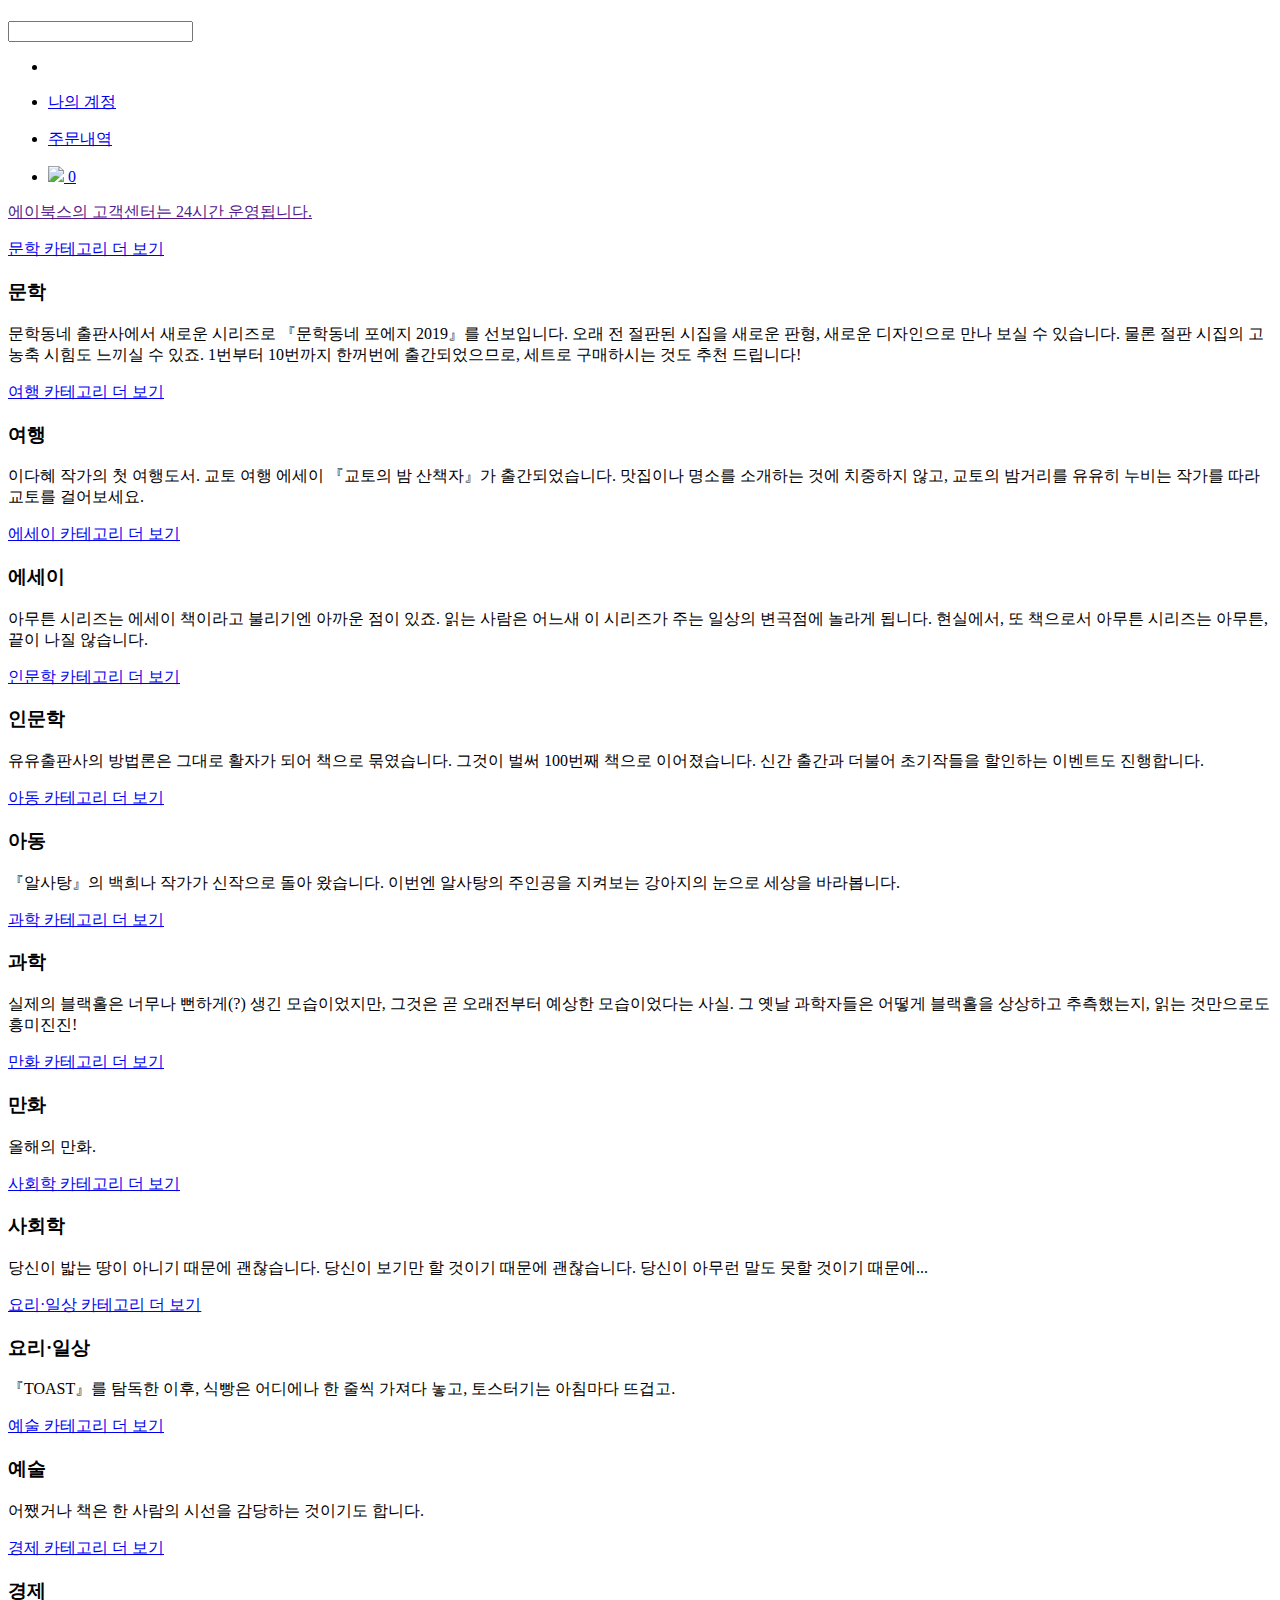
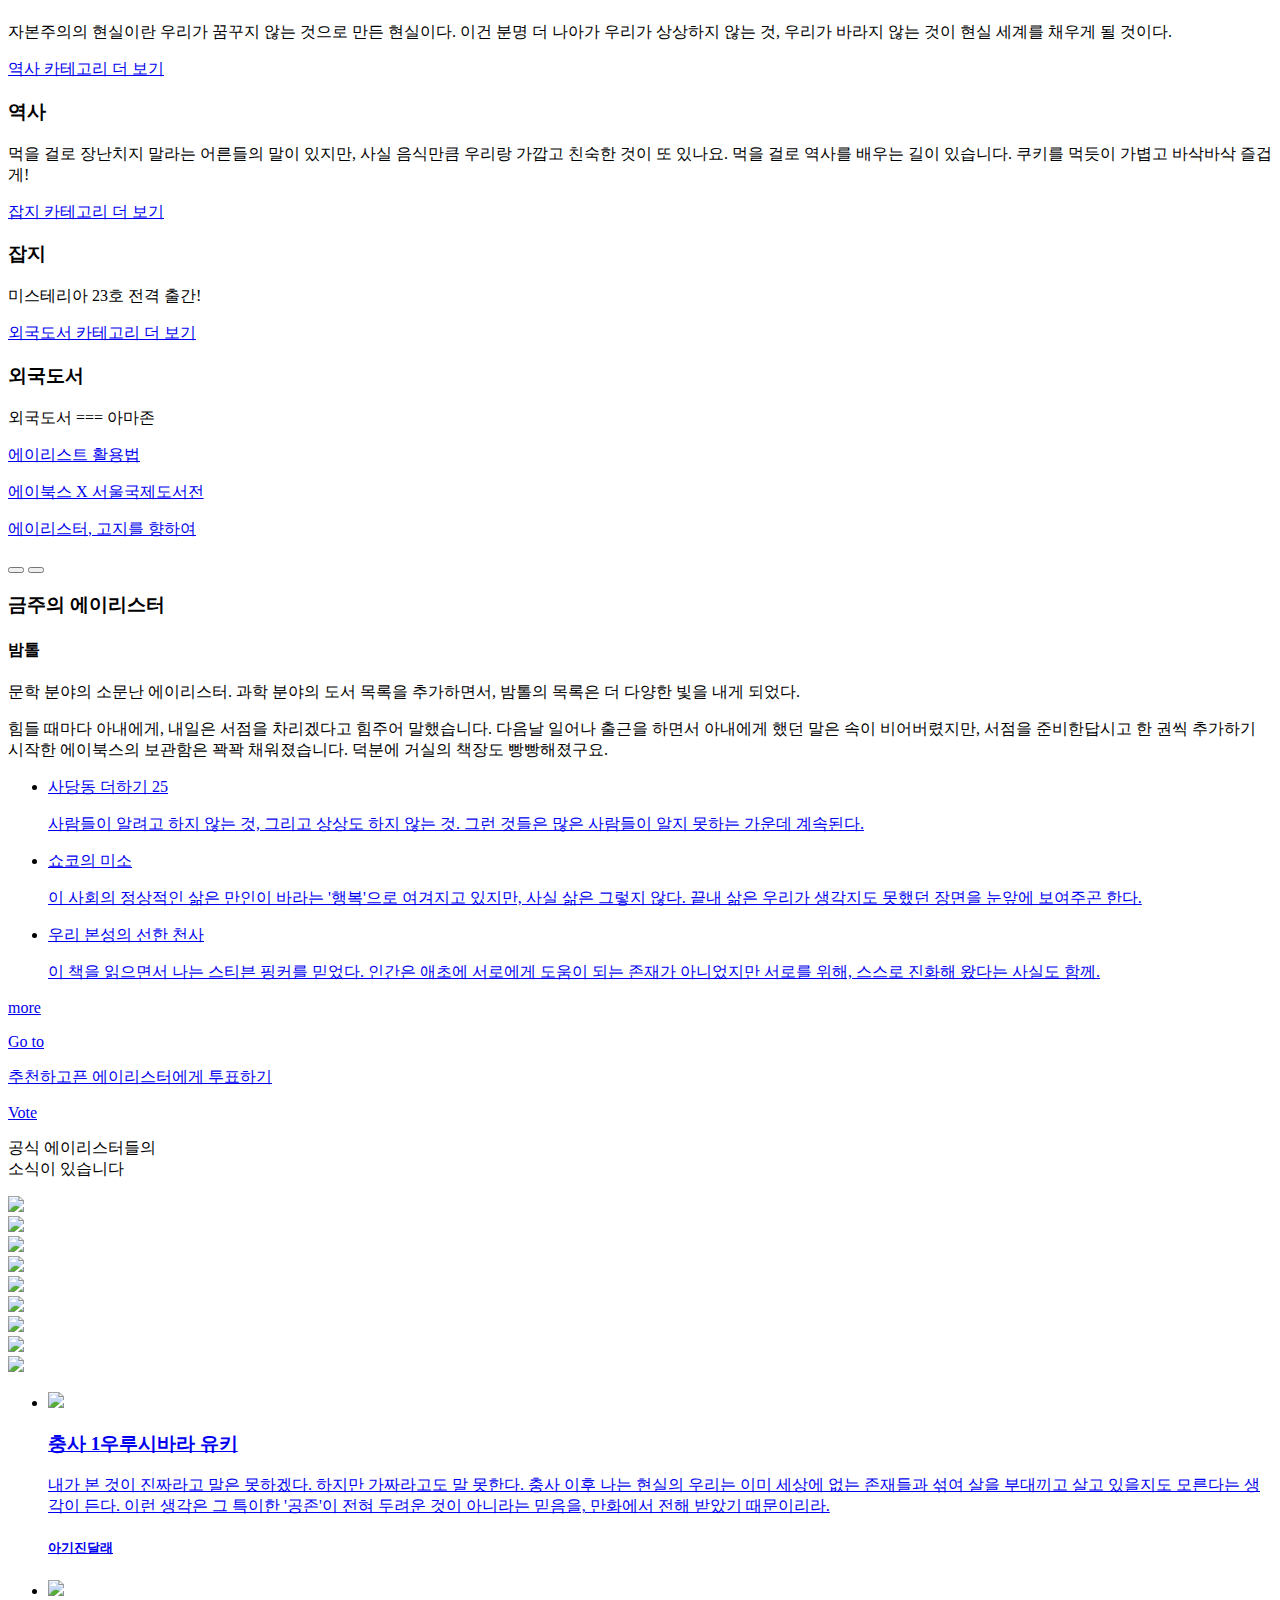
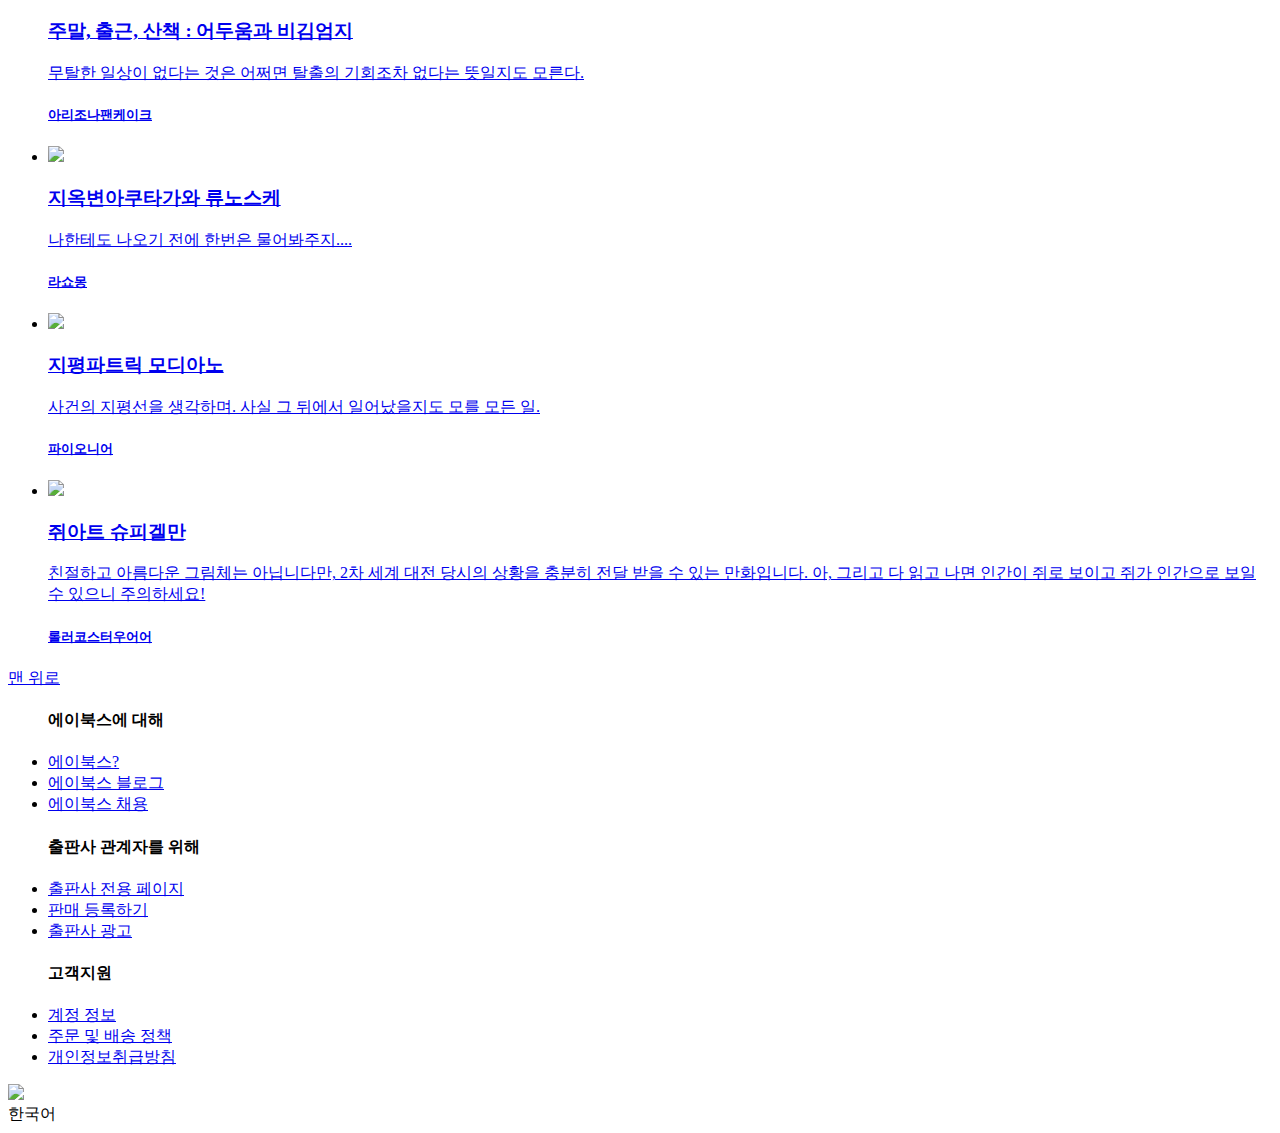
==== amazon_category/category_index.html @ 9cc7ad58 "category index modified" ====
<!DOCTYPE html>
<html lang="ko">
<head>
    <meta charset="UTF-8">
    <meta name="viewport" content="width=device-width, initial-scale=1.0">
    <meta http-equiv="X-UA-Compatible" content="ie=edge">
    <link rel="stylesheet" href="css/reset.css">
    <link rel="stylesheet" href="css/cssanimation.css">
    <link rel="stylesheet" href="css/slick.css">
    <link rel="stylesheet" media="(min-width:769px)" href="css/style.css">
    <link rel="stylesheet" media="(min-width:641px) and (max-width:768px)"
    href="css/forPad.css">
    <link rel="stylesheet" media="(max-width:640px)" href="css/smallStyle.css">
    <link rel="stylesheet" href="https://use.fontawesome.com/releases/v5.8.1/css/all.css" integrity="sha384-50oBUHEmvpQ+1lW4y57PTFmhCaXp0ML5d60M1M7uH2+nqUivzIebhndOJK28anvf" crossorigin="anonymous">
    <title>abooks</title>
</head>
<body>
    <header class="cf">
        <h1><a href="#"></a></h1>
        <div class="headerIn">
                <div class="headerTop cf">
                    <div class="search">
                        <i class="fas fa-search"></i>
                        <input type="text">

                    </div><!-- search -->
                    <div class="utill cf">
                        <ul>
                            <li class="smallSearch">
                                <a href="#">
                                    <i class="fas fa-search"></i>
                                </a>
                            </li>
                            <li class="signIn">
                                <a href="#" class="signInBig">
                                    <p>나의 계정<i class="fas fa-caret-down"></i></p>
                                </a>
                                <a href="#" class="signInSmall">
                                        <i class="fas fa-user"></i>
                                </a>
                            </li> 
                            <li class="orders">
                                <a href="#" class="ordersBig">
                                    <p>주문내역</p>
                                </a>
                                <a href="#" class="ordersSmall">
                                    <i class="fas fa-list"></i>
                                </a>
                            </li>
                            <li class="cart">
                                    <a href="#" class="cartBig">
                                        <img src="images/cart.png" />
                                        <span>0</span>
                                    </a>
                                    <a href="#" class="cartSmall">
                                        <i class="fas fa-shopping-cart"></i>
                                    </a>
                            </li>
                        </ul>
                    </div><!-- utill -->
                </div><!-- headerTop -->
                <div class="headerBottom">
                    <div class="going">
                        <a href="#" class="category">
                            <i class="fas fa-book"></i>
                        </a>
                        <a href="../index.html" class="aList">
                            <i class="fas fa-book-reader"></i>
                        </a>
                    </div>
                    <div class="cs">
                        <a href="" class="csGuide">
                            <p>에이북스의 <span>고객센터</span>는 24시간 운영됩니다.</p>
                        </a>
                        <a href="#" class="csSmall">
                            <i class="fas fa-question-circle"></i>
                        </a>
                    </div>
                </div><!-- headerBottom -->
        </div><!-- headerIn -->
</header>
<section id="category">
            <div class="literature categoryIn">
                    <a href="#">
                            <span>문학 카테고리 더 보기<i class="fas fa-angle-right"></i></span>
                        </a> 
                    <div class="click">
                            <h3><i class="fas fa-tag"></i>문학</h3>
                            <p>문학동네 출판사에서 새로운 시리즈로 『문학동네 포에지 2019』를 선보입니다. 오래 전 절판된 시집을 새로운 판형, 새로운 디자인으로 만나 보실 수 있습니다. 물론 절판 시집의 고농축 시힘도 느끼실 수 있죠. 1번부터 10번까지 한꺼번에 출간되었으므로, 세트로 구매하시는 것도 추천 드립니다!</p>
                              
                    </div>
                
            </div>
            <div class="travel categoryIn">
                
                <a href="#">
                    <span>여행 카테고리 더 보기<i class="fas fa-angle-right"></i></span>
                </a>
                <div class="click">
                        <h3><i class="fas fa-tag"></i>여행</h3>
                        <p>이다혜 작가의 첫 여행도서. 교토 여행 에세이 『교토의 밤 산책자』가 출간되었습니다. 맛집이나 명소를 소개하는 것에 치중하지 않고, 교토의 밤거리를 유유히 누비는 작가를 따라 교토를 걸어보세요.</p>
                </div>
            
            </div>
            <div class="essay categoryIn">
                <a href="#">
                    <span>에세이 카테고리 더 보기<i class="fas fa-angle-right"></i></span>
                </a>
                    <div class="click">
                            <h3><i class="fas fa-tag"></i>에세이</h3>
                            <p>아무튼 시리즈는 에세이 책이라고 불리기엔 아까운 점이 있죠. 읽는 사람은 어느새 이 시리즈가 주는 일상의 변곡점에 놀라게 됩니다. 현실에서, 또 책으로서 아무튼 시리즈는 아무튼, 끝이 나질 않습니다.</p>
                    </div>
            </div>
            <div class="humanities categoryIn">
                <a href="#">
                    <span>인문학 카테고리 더 보기<i class="fas fa-angle-right"></i></span>
                </a>
                    <div class="click">
                            <h3><i class="fas fa-tag"></i>인문학</h3>
                            <p>유유출판사의 방법론은 그대로 활자가 되어 책으로 묶였습니다. 그것이 벌써 100번째 책으로 이어졌습니다. 신간 출간과 더불어 초기작들을 할인하는 이벤트도 진행합니다.</p>
                    </div>
            </div>
            <div class="child categoryIn">
                <a href="#">
                    <span>아동 카테고리 더 보기<i class="fas fa-angle-right"></i></span>
                </a>
                    <div class="click">
                            <h3><i class="fas fa-tag"></i>아동</h3>
                            <p>『알사탕』의 백희나 작가가 신작으로 돌아 왔습니다. 이번엔 알사탕의 주인공을 지켜보는 강아지의 눈으로 세상을 바라봅니다.</p>
                    </div>
            </div>
        
       
            <div class="science categoryIn">
                <a href="#">
                    <span>과학 카테고리 더 보기<i class="fas fa-angle-right"></i></span>
                </a>
                    <div class="click">
                            <h3><i class="fas fa-tag"></i>과학</h3>
                            <p>실제의 블랙홀은 너무나 뻔하게(?) 생긴 모습이었지만, 그것은 곧 오래전부터 예상한 모습이었다는 사실. 그 옛날 과학자들은 어떻게 블랙홀을 상상하고 추측했는지, 읽는 것만으로도 흥미진진!</p>
                    </div>
            </div>
            <div class="comic categoryIn">
                <a href="#">
                <span>만화 카테고리 더 보기<i class="fas fa-angle-right"></i></span>
                </a>
                <div class="click">
                        <h3><i class="fas fa-tag"></i>만화</h3>
                        <p>올해의 만화.</p>
                </div>

            </div>
            <div class="society categoryIn">
                <a href="#">
                <span>사회학 카테고리 더 보기<i class="fas fa-angle-right"></i></span>
                </a>
                    <div class="click">
                            <h3><i class="fas fa-tag"></i>사회학</h3>
                            <p>당신이 밟는 땅이 아니기 때문에 괜찮습니다. 당신이 보기만 할 것이기 때문에 괜찮습니다. 당신이 아무런 말도 못할 것이기 때문에...</p>
                    </div>
            </div>
        
   
            <div class="cookLife categoryIn">
                <a href="#">
                <span>요리·일상 카테고리 더 보기<i class="fas fa-angle-right"></i></span>
                </a>
                    <div class="click">
                            <h3><i class="fas fa-tag"></i>요리·일상</h3>
                            <p>『TOAST』를 탐독한 이후, 식빵은 어디에나 한 줄씩 가져다 놓고, 토스터기는 아침마다 뜨겁고.</p>
                    </div>
            </div>
            <div class="art categoryIn">
                <a href="#">
                <span>예술 카테고리 더 보기<i class="fas fa-angle-right"></i></span>
                </a>
                    <div class="click">
                            <h3><i class="fas fa-tag"></i>예술</h3>
                            <p>어쨌거나 책은 한 사람의 시선을 감당하는 것이기도 합니다.</p>
                    </div>
            </div>
            <div class="economy categoryIn">
                <a href="#">
                <span>경제 카테고리 더 보기<i class="fas fa-angle-right"></i></span>
                </a>
                    <div class="click">
                            <h3><i class="fas fa-tag"></i>경제</h3>
                            <p>자본주의의 현실이란 우리가 꿈꾸지 않는 것으로 만든 현실이다. 이건 분명 더 나아가 우리가 상상하지 않는 것, 우리가 바라지 않는 것이 현실 세계를 채우게 될 것이다.</p>
                    </div>
            </div>
        
        
            <div class="history categoryIn">
                <a href="#">
                <span>역사 카테고리 더 보기<i class="fas fa-angle-right"></i></span>
                </a>
                    <div class="click">
                            <h3><i class="fas fa-tag"></i>역사</h3>
                            <p>먹을 걸로 장난치지 말라는 어른들의 말이 있지만, 사실 음식만큼 우리랑 가깝고 친숙한 것이 또 있나요. 먹을 걸로 역사를 배우는 길이 있습니다. 쿠키를 먹듯이 가볍고 바삭바삭 즐겁게!</p>
                    </div>
            </div>
            <div class="magazine categoryIn">
                <a href="#">
                <span>잡지 카테고리 더 보기<i class="fas fa-angle-right"></i></span>
                </a>
                    <div class="click">
                            <h3><i class="fas fa-tag"></i>잡지</h3>
                            <p>미스테리아 23호 전격 출간!</p>
                    </div>
            </div>
            <div class="foreign categoryIn">
                <a href="#">
                <span>외국도서 카테고리 더 보기<i class="fas fa-angle-right"></i></span>
                </a>
                    <div class="click">
                            <h3><i class="fas fa-tag"></i>외국도서</h3>
                            <p>외국도서 === 아마존</p>
                    </div>
            </div>
        
</section><!-- category -->
        <section id="aList">
            <article class="aSliderWrap">
                <div class="aSlider">
                    <div class="item item1">
                        <a href="#">
                        <p>에이리스트 활용법</p></a>
                    </div>
                    <div class="item item2">
                        <a href="#">
                        <p>에이북스 X 서울국제도서전</p></a>
                    </div>
                    <div class="item item3">
                        <a href="#">
                        <p>에이리스터, 고지를 향하여</p></a>
                    </div>
                </div>
                <div class="slideBtn">
                    <button class="btn-left">
                        <i class="fas fa-angle-left"></i>
                    </button>
                    <button class="btn-right">   
                        <i class="fas fa-angle-right"></i>
                    </button>
                </div>
            </article><!-- aSliderWrap -->
            <article class="weekAlister">
                <div class="bg cf">
                    <div class="intro">
                        <h3>금주의 에이리스터</h3>
                        <div class="introImg">

                        </div>
                        <div class="introTxt">
                            <h4>밤톨</h4>
                            <p>문학 분야의 소문난 에이리스터. 과학 분야의 도서 목록을 추가하면서, 밤톨의 목록은 더 다양한 빛을 내게 되었다.</p>
                        </div>
                    </div><!-- intro -->
                    <div class="alisterInner">
                        <p>힘들 때마다 아내에게, 내일은 서점을 차리겠다고 힘주어 말했습니다. 다음날 일어나 출근을 하면서 아내에게 했던 말은 속이 비어버렸지만, 서점을 준비한답시고 한 권씩 추가하기 시작한 에이북스의 보관함은 꽉꽉 채워졌습니다. 덕분에 거실의 책장도 빵빵해졌구요.</p>
                        <ul class="firstAlist">
                            <li>
                                <a href="#" class="cf">
                                    <div class="firstAlistImg"></div>
                                    <div class="firstAlistTxt">
                                        <p>사당동 더하기 25</p>
                                        <span>
                                            사람들이 알려고 하지 않는 것, 그리고 상상도 하지 않는 것. 그런 것들은 많은 사람들이 알지 못하는 가운데 계속된다.
                                        </span>
                                    </div>
                                </a>
                            </li>
                            <li>
                                <a href="#" class="cf">
                                    <div class="firstAlistImg"></div>
                                    <div class="firstAlistTxt">
                                        <p>쇼코의 미소</p>
                                        <span>
                                            이 사회의 정상적인 삶은 만인이 바라는 '행복'으로 여겨지고 있지만, 사실 삶은 그렇지 않다. 끝내 삶은 우리가 생각지도 못했던 장면을 눈앞에 보여주곤 한다.
                                        </span>
                                    </div>
                                </a>
                            </li>
                            <li>
                                <a href="#" class="cf">
                                    <div class="firstAlistImg"></div>
                                    <div class="firstAlistTxt">
                                        <p>우리 본성의 선한 천사</p>
                                        <span>
                                            이 책을 읽으면서 나는 스티븐 핑커를 믿었다. 인간은 애초에 서로에게 도움이 되는 존재가 아니었지만 서로를 위해, 스스로 진화해 왔다는 사실도 함께.
                                        </span>
                                    </div>
                                </a>
                            </li>
                            
                        </ul>
                        <a href="#" class="more">
                            <i class="fas fa-award"></i>
                            <span>more</span>
                        </a>
                    </div>
                </div>
            </article><!-- weekAlister -->
            <div class="vote">
                <a href="#" class="goToVote">
                    <p class="voteEng">Go to</p>
                    <div class="voteKor">
                        <i class="fas fa-vote-yea"></i>
                        <span>추천하고픈 에이리스터에게 투표하기</span>
                    </div>
                    <p class="voteEng">Vote</p>
                    </a>
            </div>
            <article class="newAlist">
                <div class="newHq">
                    <p>공식 에이리스터들의<br>소식이 있습니다</p>
                </div>
                <div class="newList">
                    <div>
                        <a href="#">
                            <img src="images/newAlister/alma_logo.jpg">
                        </a>
                    </div>
                    <div>
                        <a href="#">
                            <img src="images/newAlister/bearbooks_logo.jpg">
                        </a>
                    </div>
                    <div>
                        <a href="#">
                            <img src="images/newAlister/changbi_logo.jpg">
                        </a>
                    </div>
                    <div>
                        <a href="#">
                            <img src="images/newAlister/hyundai_logo.jpg">
                        </a>
                    </div>
                    <div>
                        <a href="#">
                            <img src="images/newAlister/mhdn_logo.jpg">
                        </a>
                    </div>
                    <div>
                        <a href="#">
                            <img src="images/newAlister/minumsa_logo.jpg">
                        </a>
                    </div>
                    <div>
                        <a href="#">
                            <img src="images/newAlister/moonji_logo.jpg">
                        </a>
                    </div>
                    <div>
                        <a href="#">
                            <img src="images/newAlister/science_logo.png">
                        </a>
                    </div>
                    <div>
                        <a href="#">
                            <img src="images/newAlister/seapub_logo.jpg">
                        </a>
                    </div>
                </div>
            </article>
            <article class="alistFeed">
                <ul>
                    <li>
                        <a href="#" class="cf">
                            <div class="feedInfo">
                                <img src="images/feed/choongsa.jpg" class="feedCover">
                            </div>
                            <div class="feedInner">
                                <h3>충사 1<span>우루시바라 유키</span></h3>
                                <span>내가 본 것이 진짜라고 말은 못하겠다. 하지만 가짜라고도 말 못한다. 충사 이후 나는 현실의 우리는 이미 세상에 없는 존재들과 섞여 살을 부대끼고 살고 있을지도 모른다는 생각이 든다. 이런 생각은 그 특이한 '공존'이 전혀 두려운 것이 아니라는 믿음을, 만화에서 전해 받았기 때문이리라.</span>
                            </div>
                            <h5 class="userName"><i class="fas fa-user-circle"></i>아기진달래</h5>
                        </a>
                    </li>
                    <li>
                        <a href="#" class="cf">
                            <div class="feedInfo">
                                <img src="images/feed/darkness_rain.jpg" class="feedCover">
                            </div>
                            <div class="feedInner">
                                <h3>주말, 출근, 산책 : 어두움과 비<span>김엄지</span></h3>
                                <span>무탈한 일상이 없다는 것은 어쩌면 탈출의 기회조차 없다는 뜻일지도 모른다.</span>
                            </div>
                            <h5 class="userName"><i class="fas fa-user-circle"></i>아리조나팬케이크</h5>
                        </a>
                    </li>
                    <li>
                        <a href="#" class="cf">
                            <div class="feedInfo">
                                <img src="images/feed/hell.jpg" class="feedCover">
                            </div>
                            <div class="feedInner">
                                <h3>지옥변<span>아쿠타가와 류노스케</span></h3>
                                <span>나한테도 나오기 전에 한번은 물어봐주지....</span>
                            </div>
                            <h5 class="userName"><i class="fas fa-user-circle"></i>라쇼몽</h5>
                        </a>
                    </li>
                    <li>
                        <a href="#" class="cf">
                            <div class="feedInfo">
                                <img src="images/feed/horizon.jpg" class="feedCover">
                            </div>
                            <div class="feedInner">
                                <h3>지평<span>파트릭 모디아노</span></h3>
                                <span>사건의 지평선을 생각하며. 사실 그 뒤에서 일어났을지도 모를 모든 일.</span>
                            </div>
                            <h5 class="userName"><i class="fas fa-user-circle"></i>파이오니어</h5>
                        </a>
                    </li>
                    <li>
                        <a href="#" class="cf">
                            <div class="feedInfo">
                                <img src="images/feed/maus.jpg" class="feedCover">
                            </div>
                            <div class="feedInner">
                                <h3>쥐<span>아트 슈피겔만</span></h3>
                                <span>친절하고 아름다운 그림체는 아닙니다만, 2차 세계 대전 당시의 상황을 충분히 전달 받을 수 있는 만화입니다. 아, 그리고 다 읽고 나면 인간이 쥐로 보이고 쥐가 인간으로 보일 수 있으니 주의하세요!</span>
                            </div>
                            <h5 class="userName"><i class="fas fa-user-circle"></i>롤러코스터우어어</h5>
                        </a>
                    </li>
                </ul>
            </article>
        </section>
        <footer>
            <div class="toTheTop">
                <a href="#" class="topBtn">
                    맨 위로
                </a>
            </div>
            <div class="footerIn">
                <div class="footerInWrap cf">
                <ul>
                    <h4>에이북스에 대해</h4>
                    <li><a href="#">에이북스?</a></li>
                    <li><a href="#">에이북스 블로그</a></li>
                    <li><a href="#">에이북스 채용</a></li>
                </ul>
                <ul>
                    <h4>출판사 관계자를 위해</h4>
                    <li><a href="#">출판사 전용 페이지</a></li>
                    <li><a href="#">판매 등록하기</a></li>
                    <li><a href="#">출판사 광고</a></li>
                </ul>
                <ul>
                    <h4>고객지원</h4>
                    <li><a href="#">계정 정보</a></li>
                    <li><a href="#">주문 및 배송 정책</a></li>
                    <li><a href="#">개인정보취급방침</a></li>
                </ul>
                </div>
            </div>
            <div class="footerBottom">
                <div class="footerBottomWrap">
                <div class="footerLogo">
                    <img src="images/abooks_logo.png">
                </div>
                <div class="lang">
                    <div class="langDefault">한국어<i class="fas fa-globe"></i></div>
                </div>
                </div>
            </div>
        </footer>
    <script src="js/jquery-3.3.1.min.js"></script>
    <script src="js/jquery-ui.min.js"></script>
    <script src="js/slickslide.js"></script>
    <script src="js/myslide.js"></script>
    <script src="js/slick.min.js"></script>
    <script src="js/main.js"></script>
</body>
</html>
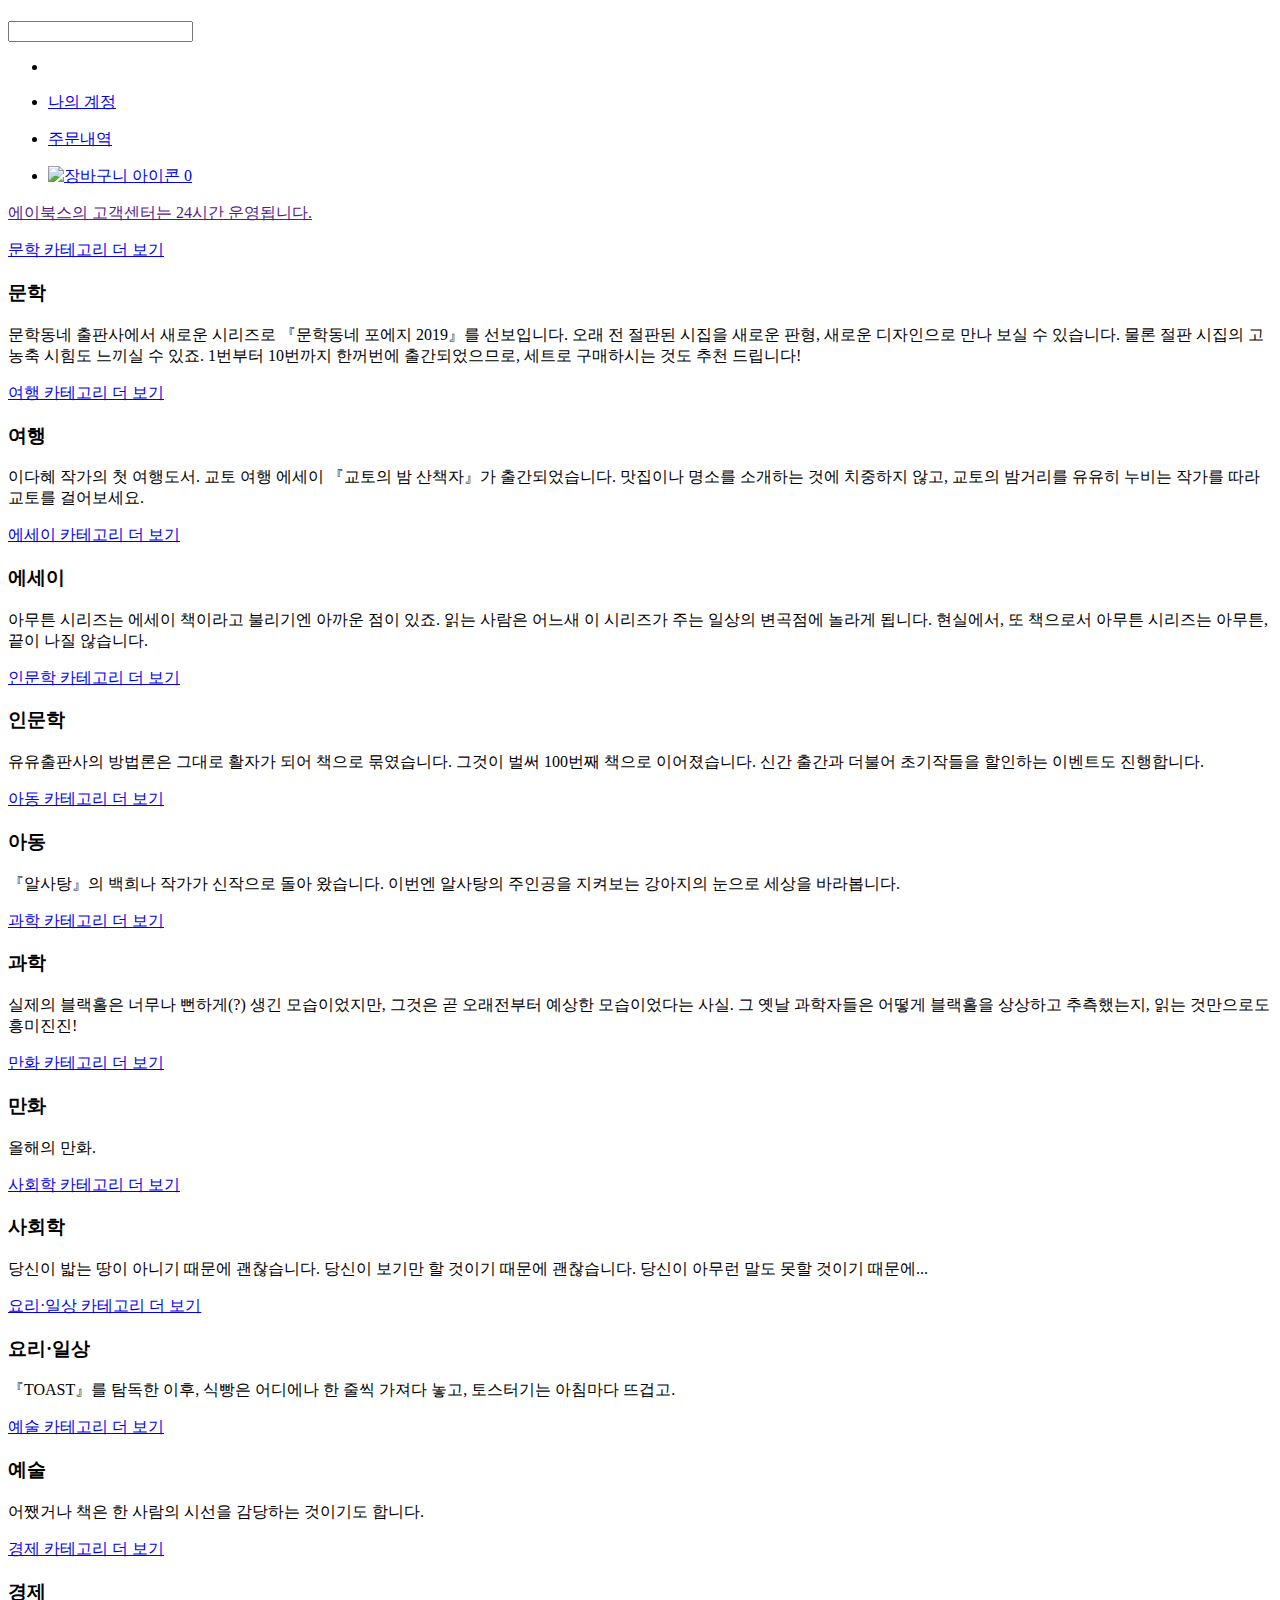
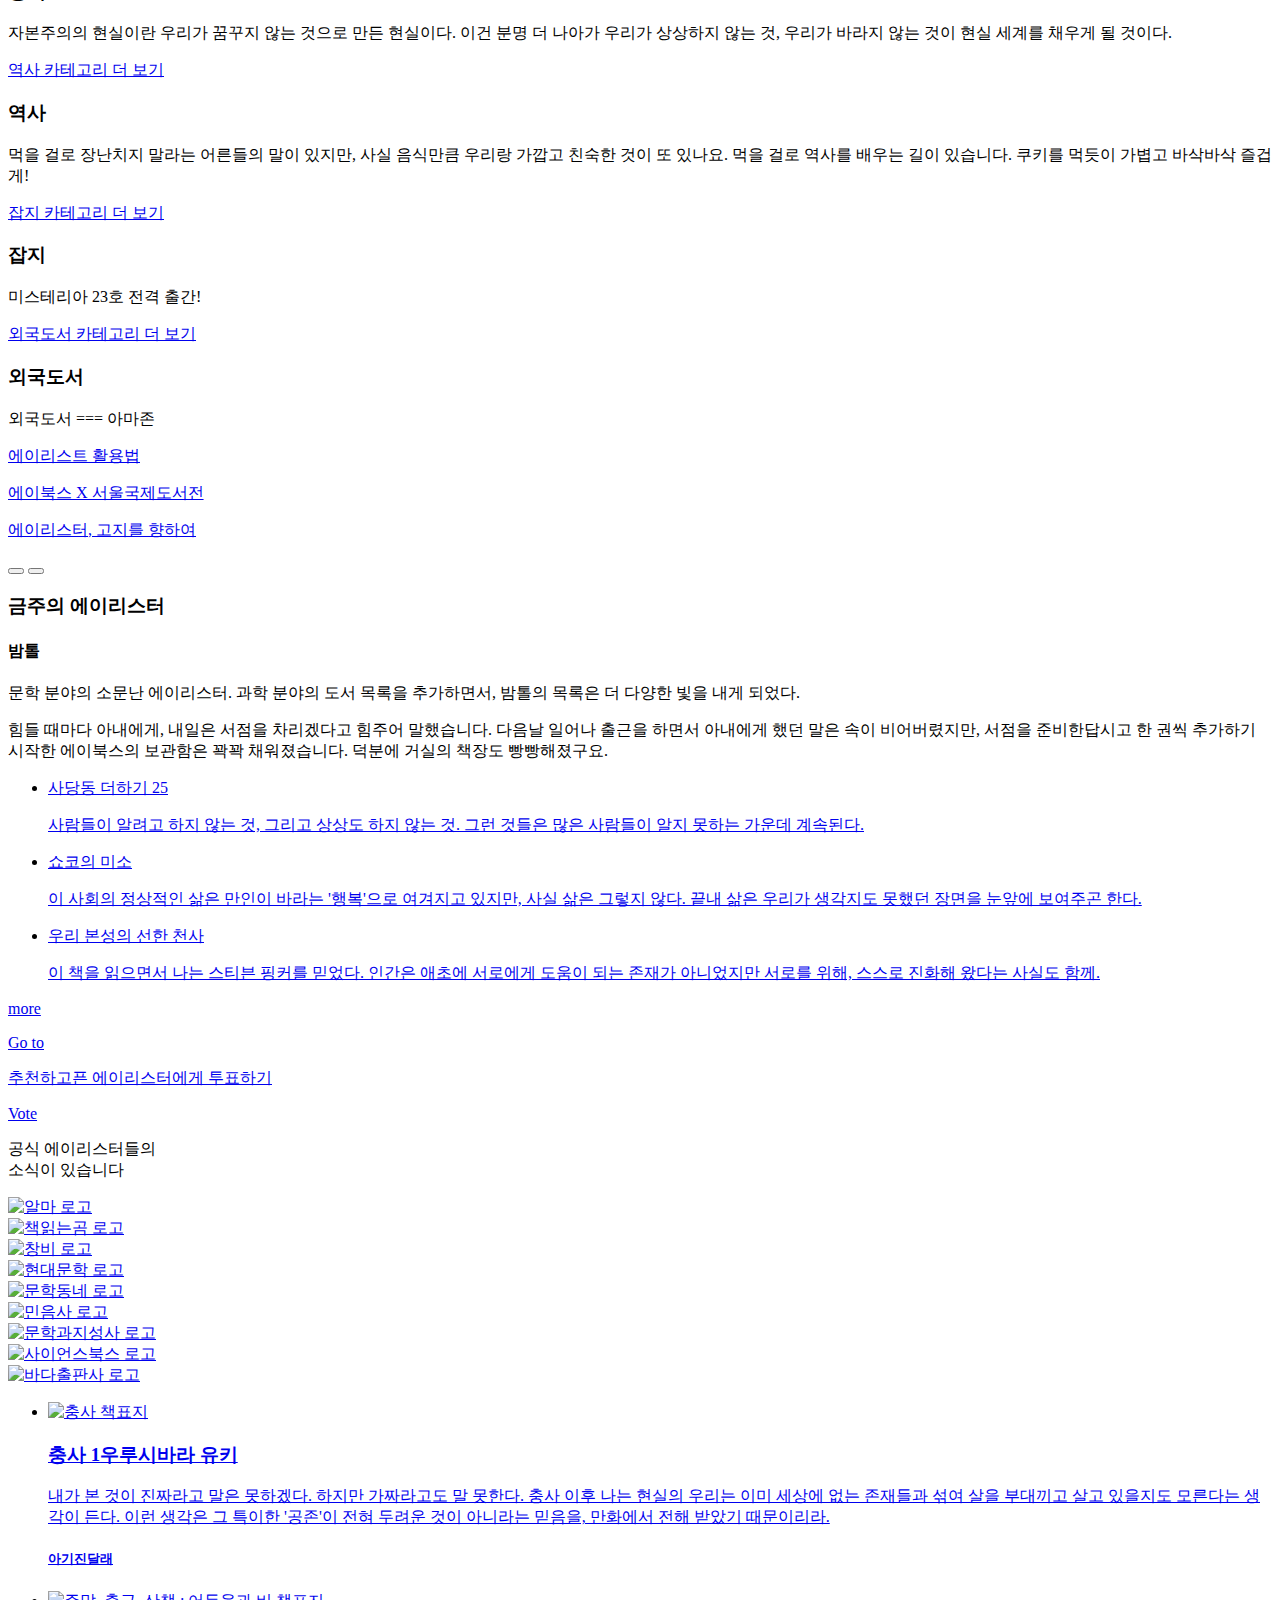
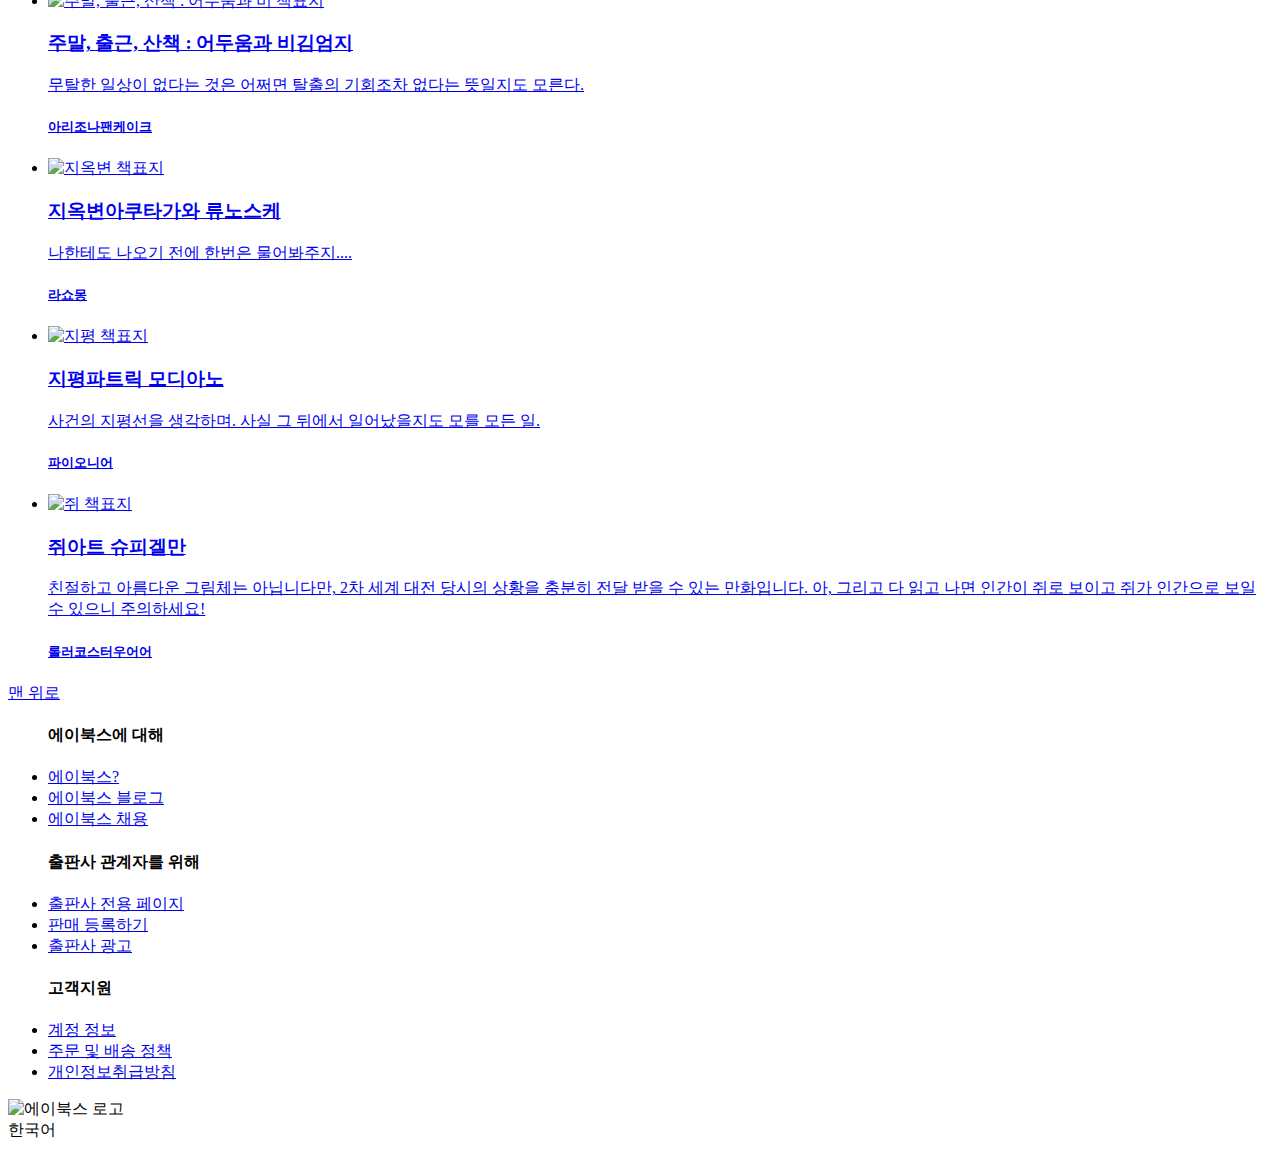
==== commit b86b99e0: "add img alt attr" ====
--- a/amazon_category/category_index.html
+++ b/amazon_category/category_index.html
@@ -49,7 +49,7 @@
                             </li>
                             <li class="cart">
                                     <a href="#" class="cartBig">
-                                        <img src="images/cart.png" />
+                                        <img src="images/cart.png" alt="장바구니 아이콘">
                                         <span>0</span>
                                     </a>
                                     <a href="#" class="cartSmall">
@@ -318,47 +318,47 @@
                 <div class="newList">
                     <div>
                         <a href="#">
-                            <img src="images/newAlister/alma_logo.jpg">
-                        </a>
-                    </div>
-                    <div>
-                        <a href="#">
-                            <img src="images/newAlister/bearbooks_logo.jpg">
-                        </a>
-                    </div>
-                    <div>
-                        <a href="#">
-                            <img src="images/newAlister/changbi_logo.jpg">
-                        </a>
-                    </div>
-                    <div>
-                        <a href="#">
-                            <img src="images/newAlister/hyundai_logo.jpg">
-                        </a>
-                    </div>
-                    <div>
-                        <a href="#">
-                            <img src="images/newAlister/mhdn_logo.jpg">
-                        </a>
-                    </div>
-                    <div>
-                        <a href="#">
-                            <img src="images/newAlister/minumsa_logo.jpg">
-                        </a>
-                    </div>
-                    <div>
-                        <a href="#">
-                            <img src="images/newAlister/moonji_logo.jpg">
-                        </a>
-                    </div>
-                    <div>
-                        <a href="#">
-                            <img src="images/newAlister/science_logo.png">
-                        </a>
-                    </div>
-                    <div>
-                        <a href="#">
-                            <img src="images/newAlister/seapub_logo.jpg">
+                            <img src="images/newAlister/alma_logo.jpg" alt="알마 로고">
+                        </a>
+                    </div>
+                    <div>
+                        <a href="#">
+                            <img src="images/newAlister/bearbooks_logo.jpg" alt="책읽는곰 로고">
+                        </a>
+                    </div>
+                    <div>
+                        <a href="#">
+                            <img src="images/newAlister/changbi_logo.jpg" alt="창비 로고">
+                        </a>
+                    </div>
+                    <div>
+                        <a href="#">
+                            <img src="images/newAlister/hyundai_logo.jpg" alt="현대문학 로고">
+                        </a>
+                    </div>
+                    <div>
+                        <a href="#">
+                            <img src="images/newAlister/mhdn_logo.jpg" alt="문학동네 로고">
+                        </a>
+                    </div>
+                    <div>
+                        <a href="#">
+                            <img src="images/newAlister/minumsa_logo.jpg" alt="민음사 로고">
+                        </a>
+                    </div>
+                    <div>
+                        <a href="#">
+                            <img src="images/newAlister/moonji_logo.jpg" alt="문학과지성사 로고">
+                        </a>
+                    </div>
+                    <div>
+                        <a href="#">
+                            <img src="images/newAlister/science_logo.png" alt="사이언스북스 로고">
+                        </a>
+                    </div>
+                    <div>
+                        <a href="#">
+                            <img src="images/newAlister/seapub_logo.jpg" alt="바다출판사 로고">
                         </a>
                     </div>
                 </div>
@@ -368,7 +368,7 @@
                     <li>
                         <a href="#" class="cf">
                             <div class="feedInfo">
-                                <img src="images/feed/choongsa.jpg" class="feedCover">
+                                <img src="images/feed/choongsa.jpg" class="feedCover" alt="충사 책표지">
                             </div>
                             <div class="feedInner">
                                 <h3>충사 1<span>우루시바라 유키</span></h3>
@@ -380,7 +380,7 @@
                     <li>
                         <a href="#" class="cf">
                             <div class="feedInfo">
-                                <img src="images/feed/darkness_rain.jpg" class="feedCover">
+                                <img src="images/feed/darkness_rain.jpg" class="feedCover" alt="주말, 출근, 산책 : 어두움과 비 책표지">
                             </div>
                             <div class="feedInner">
                                 <h3>주말, 출근, 산책 : 어두움과 비<span>김엄지</span></h3>
@@ -392,7 +392,7 @@
                     <li>
                         <a href="#" class="cf">
                             <div class="feedInfo">
-                                <img src="images/feed/hell.jpg" class="feedCover">
+                                <img src="images/feed/hell.jpg" class="feedCover" alt="지옥변 책표지">
                             </div>
                             <div class="feedInner">
                                 <h3>지옥변<span>아쿠타가와 류노스케</span></h3>
@@ -404,7 +404,7 @@
                     <li>
                         <a href="#" class="cf">
                             <div class="feedInfo">
-                                <img src="images/feed/horizon.jpg" class="feedCover">
+                                <img src="images/feed/horizon.jpg" class="feedCover" alt="지평 책표지">
                             </div>
                             <div class="feedInner">
                                 <h3>지평<span>파트릭 모디아노</span></h3>
@@ -416,7 +416,7 @@
                     <li>
                         <a href="#" class="cf">
                             <div class="feedInfo">
-                                <img src="images/feed/maus.jpg" class="feedCover">
+                                <img src="images/feed/maus.jpg" class="feedCover" alt="쥐 책표지">
                             </div>
                             <div class="feedInner">
                                 <h3>쥐<span>아트 슈피겔만</span></h3>
@@ -459,7 +459,7 @@
             <div class="footerBottom">
                 <div class="footerBottomWrap">
                 <div class="footerLogo">
-                    <img src="images/abooks_logo.png">
+                    <img src="images/abooks_logo.png" alt="에이북스 로고">
                 </div>
                 <div class="lang">
                     <div class="langDefault">한국어<i class="fas fa-globe"></i></div>
